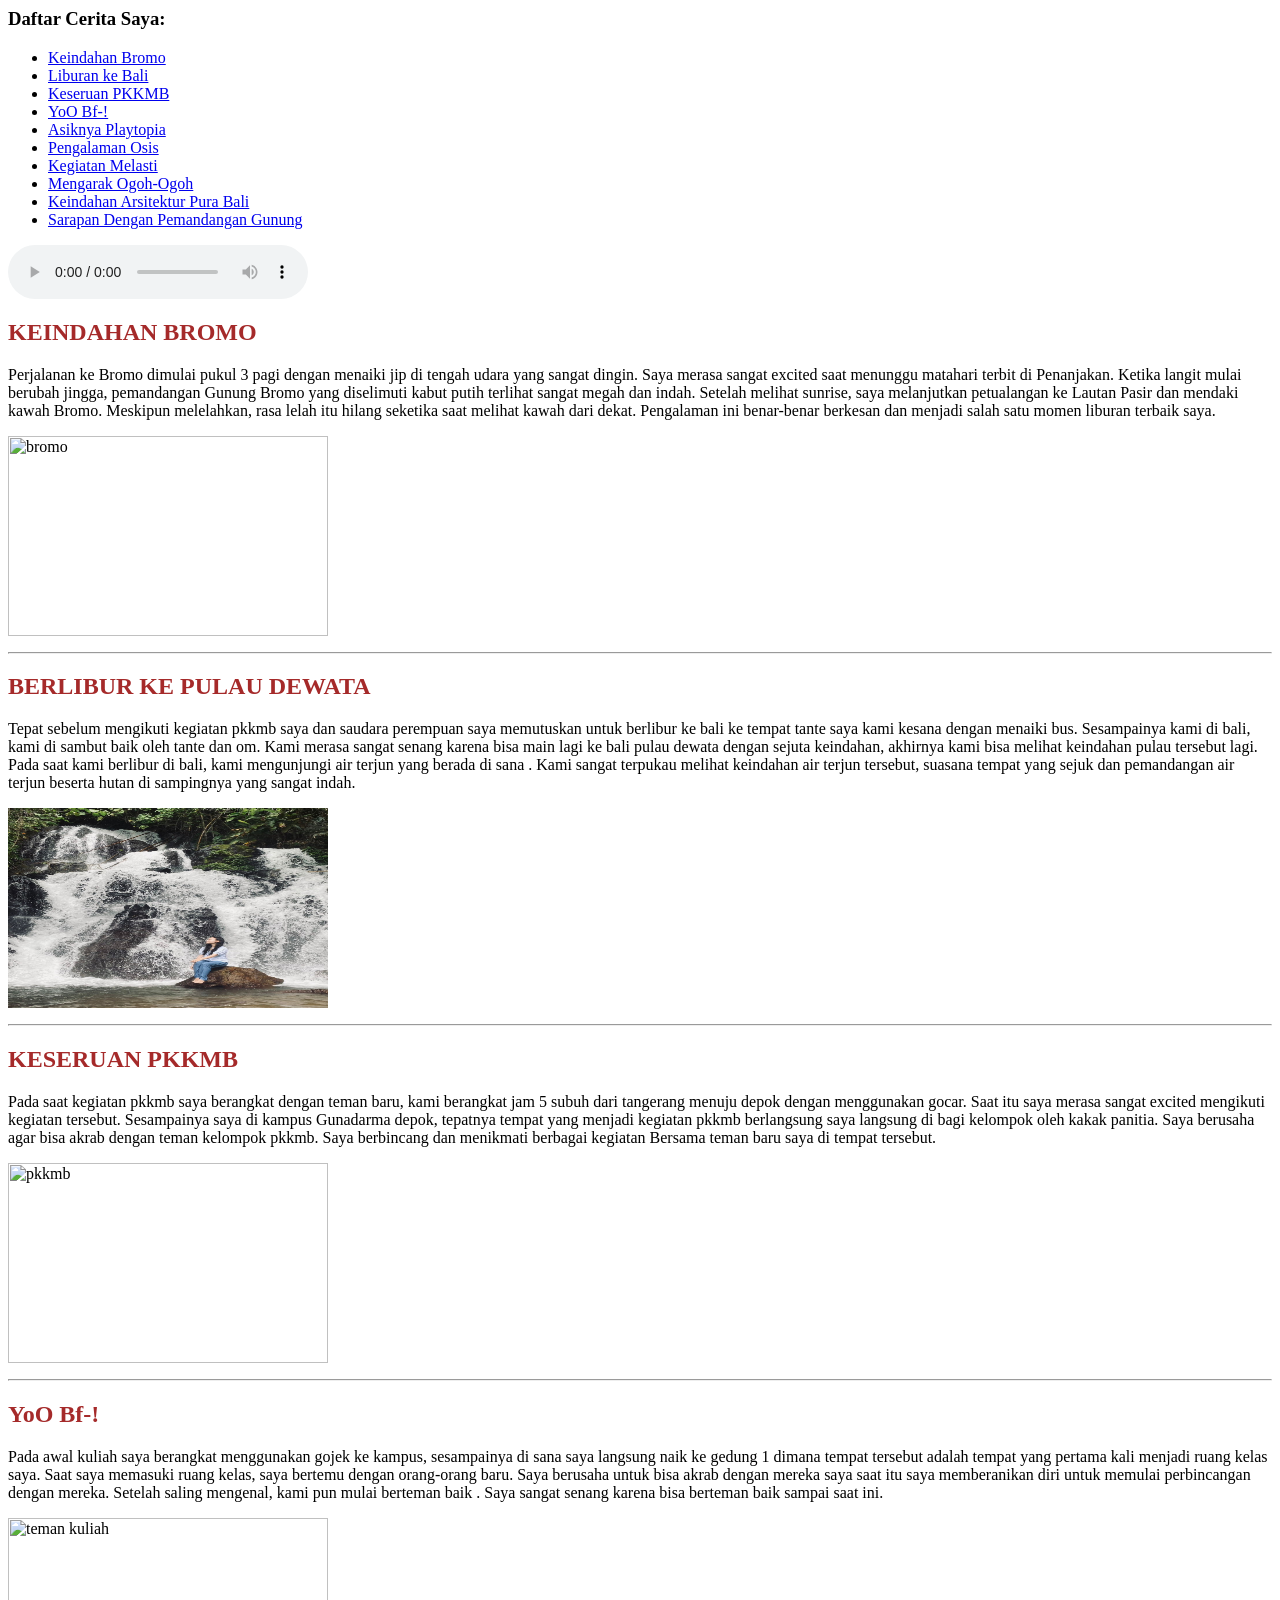
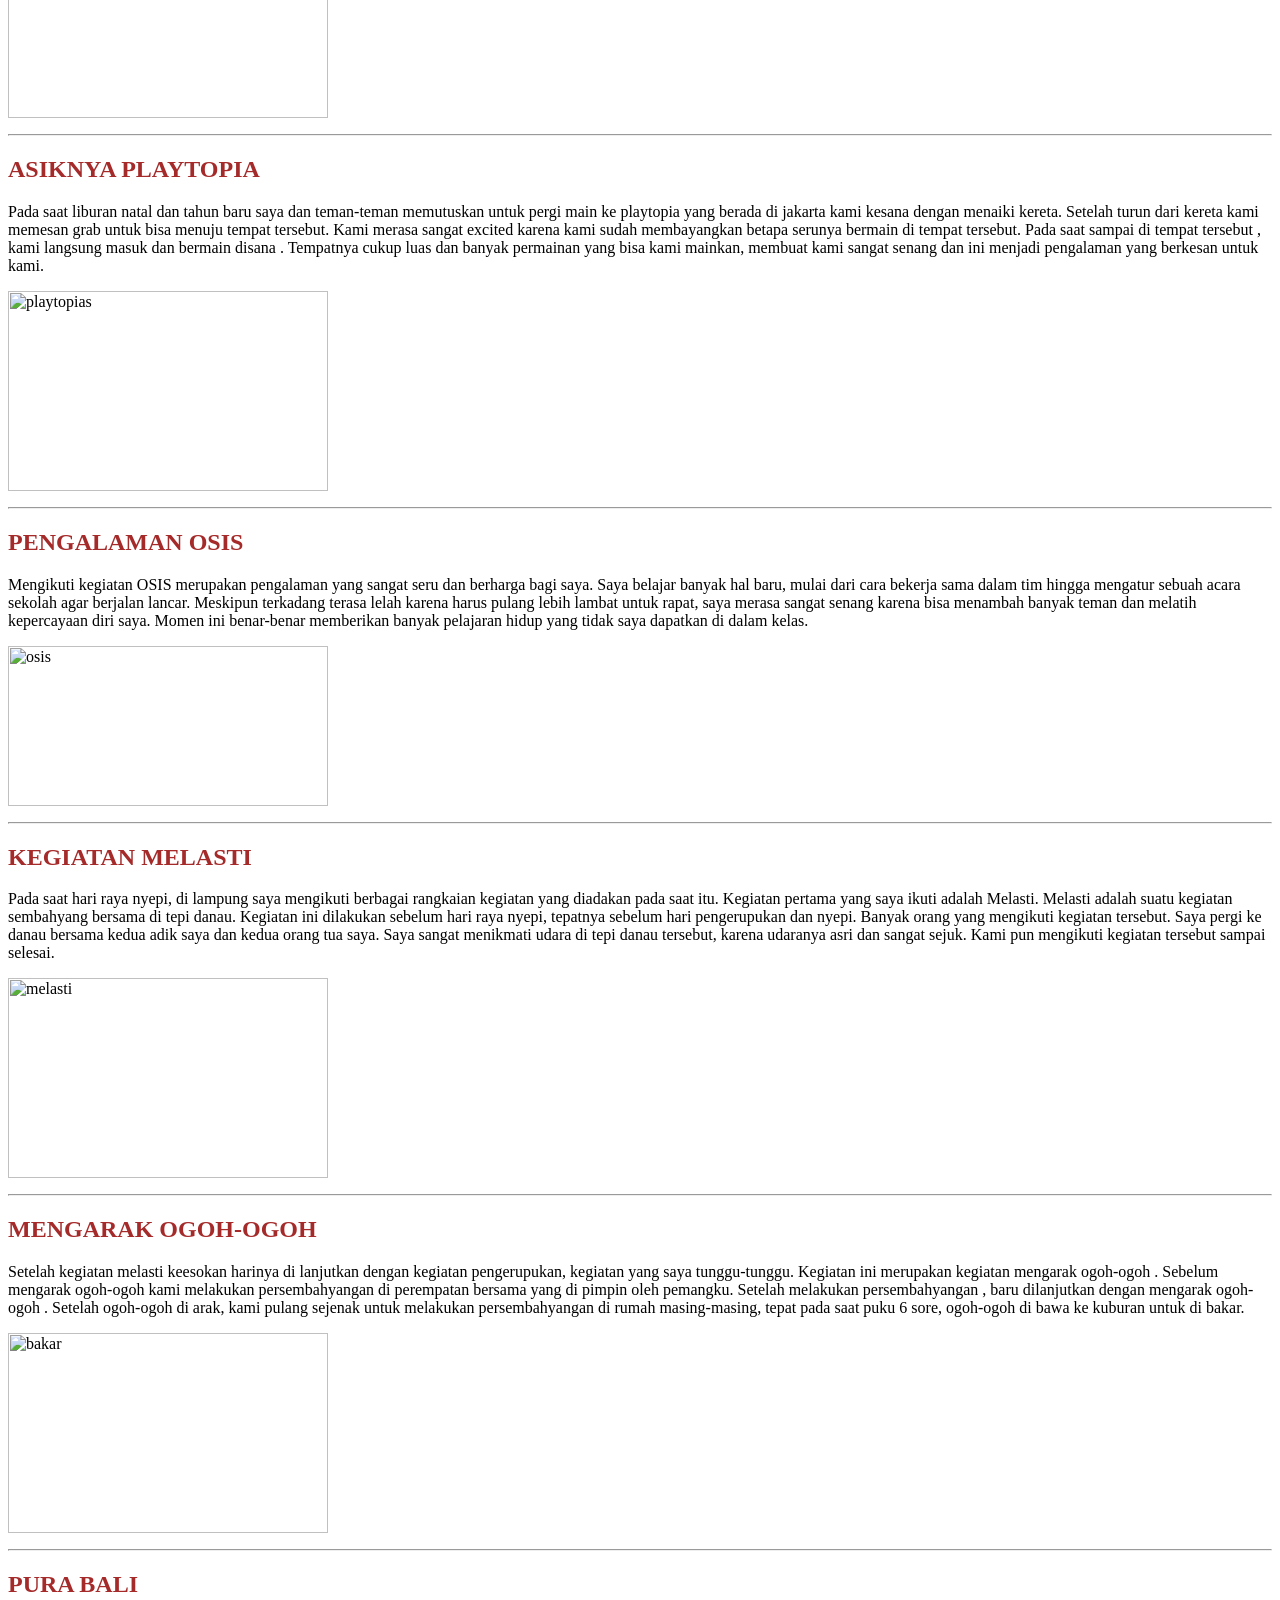
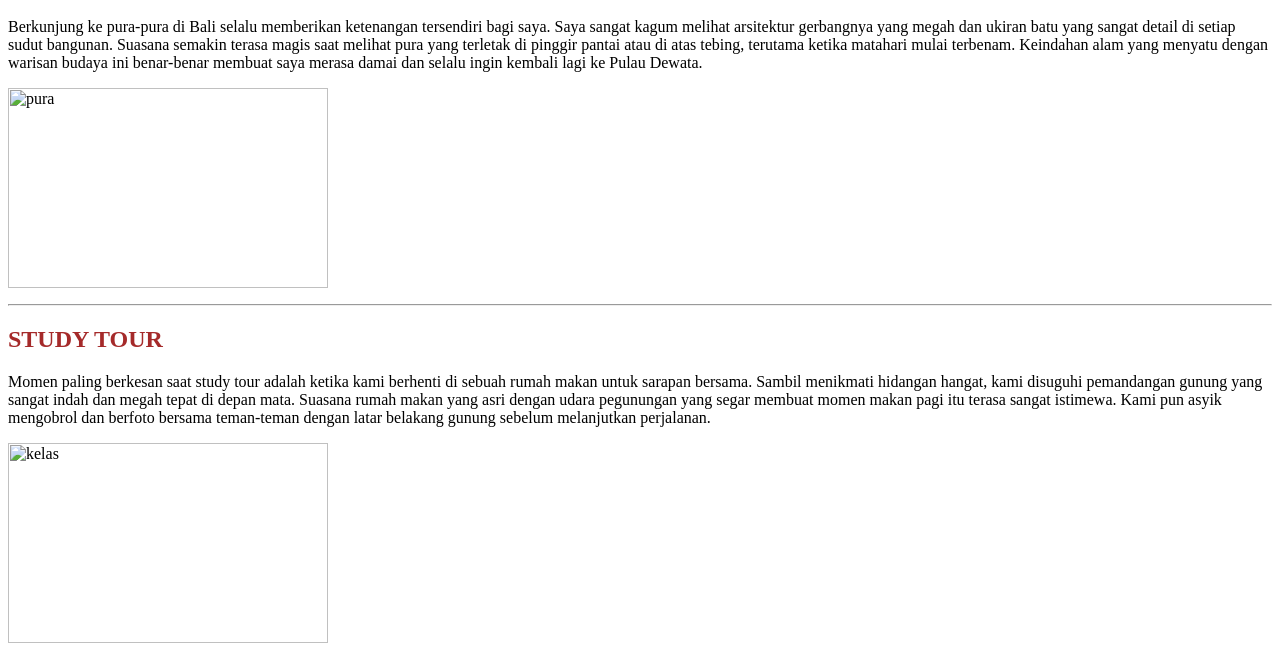
==== diary.html @ 9bf0902d "Add files via upload" ====
<body>

    <nav>
        <h3>Daftar Cerita Saya:</h3>
        <ul>
            <li><a href="#cerita-bromo">Keindahan Bromo</a></li>
            <li><a href="#cerita-bali">Liburan ke Bali</a></li>
            <li><a href="#cerita-pkkmb">Keseruan PKKMB</a></li>
            <li><a href="#cerita-kuliah">YoO Bf-!</a></li>
            <li><a href="#cerita-playtopia">Asiknya Playtopia</a></li>
            <li><a href="#cerita-osis">Pengalaman Osis</a></li>
            <li><a href="#cerita-melasti">Kegiatan Melasti</a></li>
            <li><a href="#cerita-pengerupukan">Mengarak Ogoh-Ogoh</a></li>
            <li><a href="#cerita-pura">Keindahan Arsitektur Pura Bali</a></li>
            <li><a href="#cerita-studytour">Sarapan Dengan Pemandangan Gunung</a></li>
            </ul>
    </nav>
    <div class="d-flex justify-content-center my-4">
        <audio controls>
            <source src="lagu_diary.mp3" type="audio/mpeg"> Browsermu tidak mendukung pemutar audio ini.
        </audio>
    </div>
    <section id="cerita-bromo">
<h1 style="color:brown;">KEINDAHAN BROMO</h1>
    <p>Perjalanan ke Bromo dimulai pukul 3 pagi dengan menaiki jip di tengah udara yang sangat dingin. Saya merasa sangat excited saat menunggu matahari terbit di Penanjakan. Ketika langit mulai berubah jingga, pemandangan Gunung Bromo yang diselimuti kabut putih terlihat sangat megah dan indah.
Setelah melihat sunrise, saya melanjutkan petualangan ke Lautan Pasir dan mendaki kawah Bromo. Meskipun melelahkan, rasa lelah itu hilang seketika saat melihat kawah dari dekat. Pengalaman ini benar-benar berkesan dan menjadi salah satu momen liburan terbaik saya.</p>
<p>
<img src="bromo.JPEG" width=320 height=200 alt="bromo">
</p>
</section>
<hr> <section id="cerita-bali">
<h1 style="color:brown;">BERLIBUR KE PULAU DEWATA</h1>
<P>Tepat sebelum mengikuti kegiatan pkkmb saya dan saudara perempuan saya memutuskan untuk berlibur ke bali ke tempat tante saya kami kesana dengan menaiki bus.

Sesampainya kami di bali, kami di sambut baik oleh tante dan om.

Kami merasa sangat senang karena bisa main lagi ke bali pulau dewata dengan sejuta keindahan, akhirnya kami bisa melihat keindahan pulau tersebut lagi.
Pada saat kami berlibur di bali, kami mengunjungi air terjun yang berada di sana .

Kami sangat terpukau melihat keindahan air terjun tersebut, suasana tempat yang sejuk dan pemandangan air terjun beserta hutan di sampingnya yang sangat indah.</p>
<p>
<img src="air terjun.jpeg" width=320 height=200 alt="air terjun">
</p>
</section>
<hr> <section id="cerita-pkkmb">
    <h1 style="color:brown;">KESERUAN PKKMB</h1>
    <p>Pada saat kegiatan pkkmb saya berangkat dengan teman baru, kami berangkat jam 5 subuh dari tangerang menuju depok dengan menggunakan gocar.

Saat itu saya merasa sangat excited mengikuti kegiatan tersebut.

Sesampainya saya di kampus Gunadarma depok, tepatnya tempat yang menjadi kegiatan pkkmb berlangsung saya langsung di bagi kelompok oleh kakak panitia.
Saya berusaha agar bisa akrab dengan teman kelompok pkkmb.

Saya berbincang dan menikmati berbagai kegiatan Bersama teman baru saya di tempat tersebut.</p>
<p>
<img src="pkkmb.JPEG" width=320 height=200 alt="pkkmb">
</p>
</section>
<hr> <section id="cerita-kuliah">
<h1 style="color:brown;">YoO Bf-!</h1>
<P>Pada awal kuliah saya berangkat menggunakan gojek ke kampus, sesampainya di sana saya langsung naik ke gedung 1 dimana tempat tersebut adalah tempat yang pertama kali menjadi ruang kelas saya.

Saat saya memasuki ruang kelas, saya bertemu dengan orang-orang baru.

Saya berusaha untuk bisa akrab dengan mereka saya saat itu saya memberanikan diri untuk memulai perbincangan dengan mereka.
Setelah saling mengenal, kami pun mulai berteman baik .

Saya sangat senang karena bisa berteman baik sampai saat ini.</p>
<p>
<img src="teman kuliah.jpeg" width=320 height=200 alt="teman kuliah">
</p>
</section>
<hr> <section id="cerita-playtopia">
    <h1 style="color:brown;">ASIKNYA PLAYTOPIA</h1>
<P>Pada saat liburan natal dan tahun baru saya dan teman-teman memutuskan untuk pergi main ke playtopia yang berada di jakarta kami kesana dengan menaiki kereta.
Setelah turun dari kereta kami memesan grab untuk bisa menuju tempat tersebut.

Kami merasa sangat excited karena kami sudah membayangkan betapa serunya bermain di tempat tersebut.
Pada saat sampai di tempat tersebut , kami langsung masuk dan bermain disana .

Tempatnya cukup luas dan banyak permainan yang bisa kami mainkan, membuat kami sangat senang dan ini menjadi pengalaman yang berkesan untuk kami.</p>
<p>
<img src="playtopia.JPEG" width=320 height=200 alt="playtopias">
</p>
</section>
<hr> <section id="cerita-osis">
<h1 style="color:brown;">PENGALAMAN OSIS</h1>
<P>Mengikuti kegiatan OSIS merupakan pengalaman yang sangat seru dan berharga bagi saya. Saya belajar banyak hal baru, mulai dari cara bekerja sama dalam tim hingga mengatur sebuah acara sekolah agar berjalan lancar. Meskipun terkadang terasa lelah karena harus pulang lebih lambat untuk rapat, saya merasa sangat senang karena bisa menambah banyak teman dan melatih kepercayaan diri saya. Momen ini benar-benar memberikan banyak pelajaran hidup yang tidak saya dapatkan di dalam kelas.</p>
<p>
<img src="osis.jpeg" width=320 height=160 alt="osis">
</p>
</section>
<hr> <section id="cerita-melasti">
<h1 style="color:brown;">KEGIATAN MELASTI</h1>
    <p>Pada saat hari raya nyepi, di lampung saya mengikuti berbagai rangkaian kegiatan yang diadakan pada saat itu.

Kegiatan pertama yang saya ikuti adalah Melasti.

Melasti adalah suatu kegiatan sembahyang bersama di tepi danau. Kegiatan ini dilakukan sebelum hari raya nyepi, tepatnya sebelum hari pengerupukan dan nyepi. Banyak orang yang mengikuti kegiatan tersebut.
Saya pergi ke danau bersama kedua adik saya dan kedua orang tua saya.

Saya sangat menikmati udara di tepi danau tersebut, karena udaranya asri dan sangat sejuk. Kami pun mengikuti kegiatan tersebut sampai selesai.</p>
<p>
<img src="melasti.JPEG" width=320 height=200 alt="melasti">
</p>
</section>
<hr> <section id="cerita-pengerupukan">
<h1 style="color:brown;">MENGARAK OGOH-OGOH</h1>
<P>Setelah kegiatan melasti keesokan harinya di lanjutkan dengan kegiatan pengerupukan, kegiatan yang saya tunggu-tunggu.

Kegiatan ini merupakan kegiatan mengarak ogoh-ogoh .

Sebelum mengarak ogoh-ogoh kami melakukan persembahyangan di perempatan bersama yang di pimpin oleh pemangku.
Setelah melakukan persembahyangan , baru dilanjutkan dengan mengarak ogoh-ogoh .

Setelah ogoh-ogoh di arak, kami pulang sejenak untuk melakukan persembahyangan di rumah masing-masing, tepat pada saat puku 6 sore, ogoh-ogoh di bawa ke kuburan untuk di bakar.</p>
<p>
<img src="bakar.JPEG" width=320 height=200 alt="bakar">
</p>
</section>
<hr> <section id="cerita-pura">
    <h1 style="color:brown;">PURA BALI</h1>
<P>Berkunjung ke pura-pura di Bali selalu memberikan ketenangan tersendiri bagi saya. Saya sangat kagum melihat arsitektur gerbangnya yang megah dan ukiran batu yang sangat detail di setiap sudut bangunan. Suasana semakin terasa magis saat melihat pura yang terletak di pinggir pantai atau di atas tebing, terutama ketika matahari mulai terbenam. Keindahan alam yang menyatu dengan warisan budaya ini benar-benar membuat saya merasa damai dan selalu ingin kembali lagi ke Pulau Dewata.</p>
<p>
<img src="pura.JPEG" width=320 height=200 alt="pura">
</p>
</section>
<hr> <section id="cerita-studytour">
<h1 style="color:brown;">STUDY TOUR</h1>
<P>Momen paling berkesan saat study tour adalah ketika kami berhenti di sebuah rumah makan untuk sarapan bersama. Sambil menikmati hidangan hangat, kami disuguhi pemandangan gunung yang sangat indah dan megah tepat di depan mata. Suasana rumah makan yang asri dengan udara pegunungan yang segar membuat momen makan pagi itu terasa sangat istimewa. Kami pun asyik mengobrol dan berfoto bersama teman-teman dengan latar belakang gunung sebelum melanjutkan perjalanan.</p>
<p>
<img src="kelas.JPEG" width=320 height=200 alt="kelas">
</p>
</section>
</body>
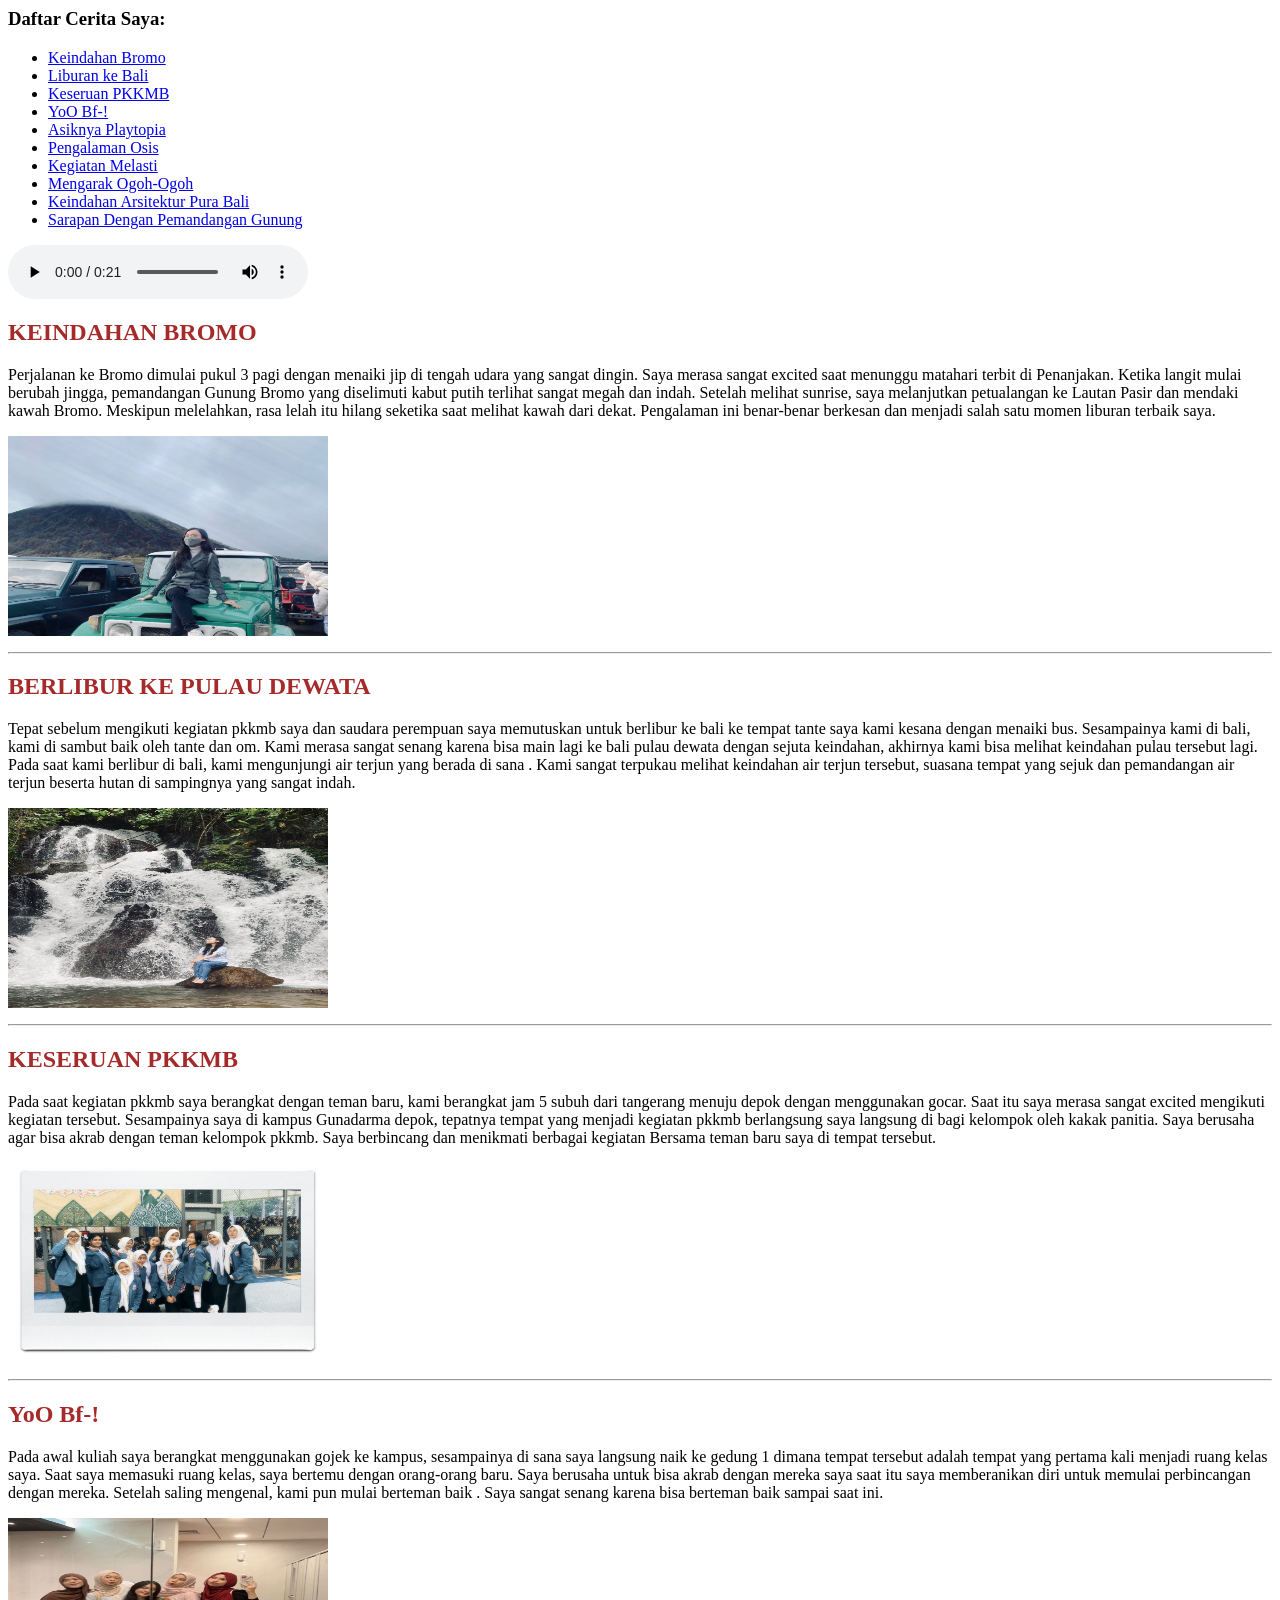
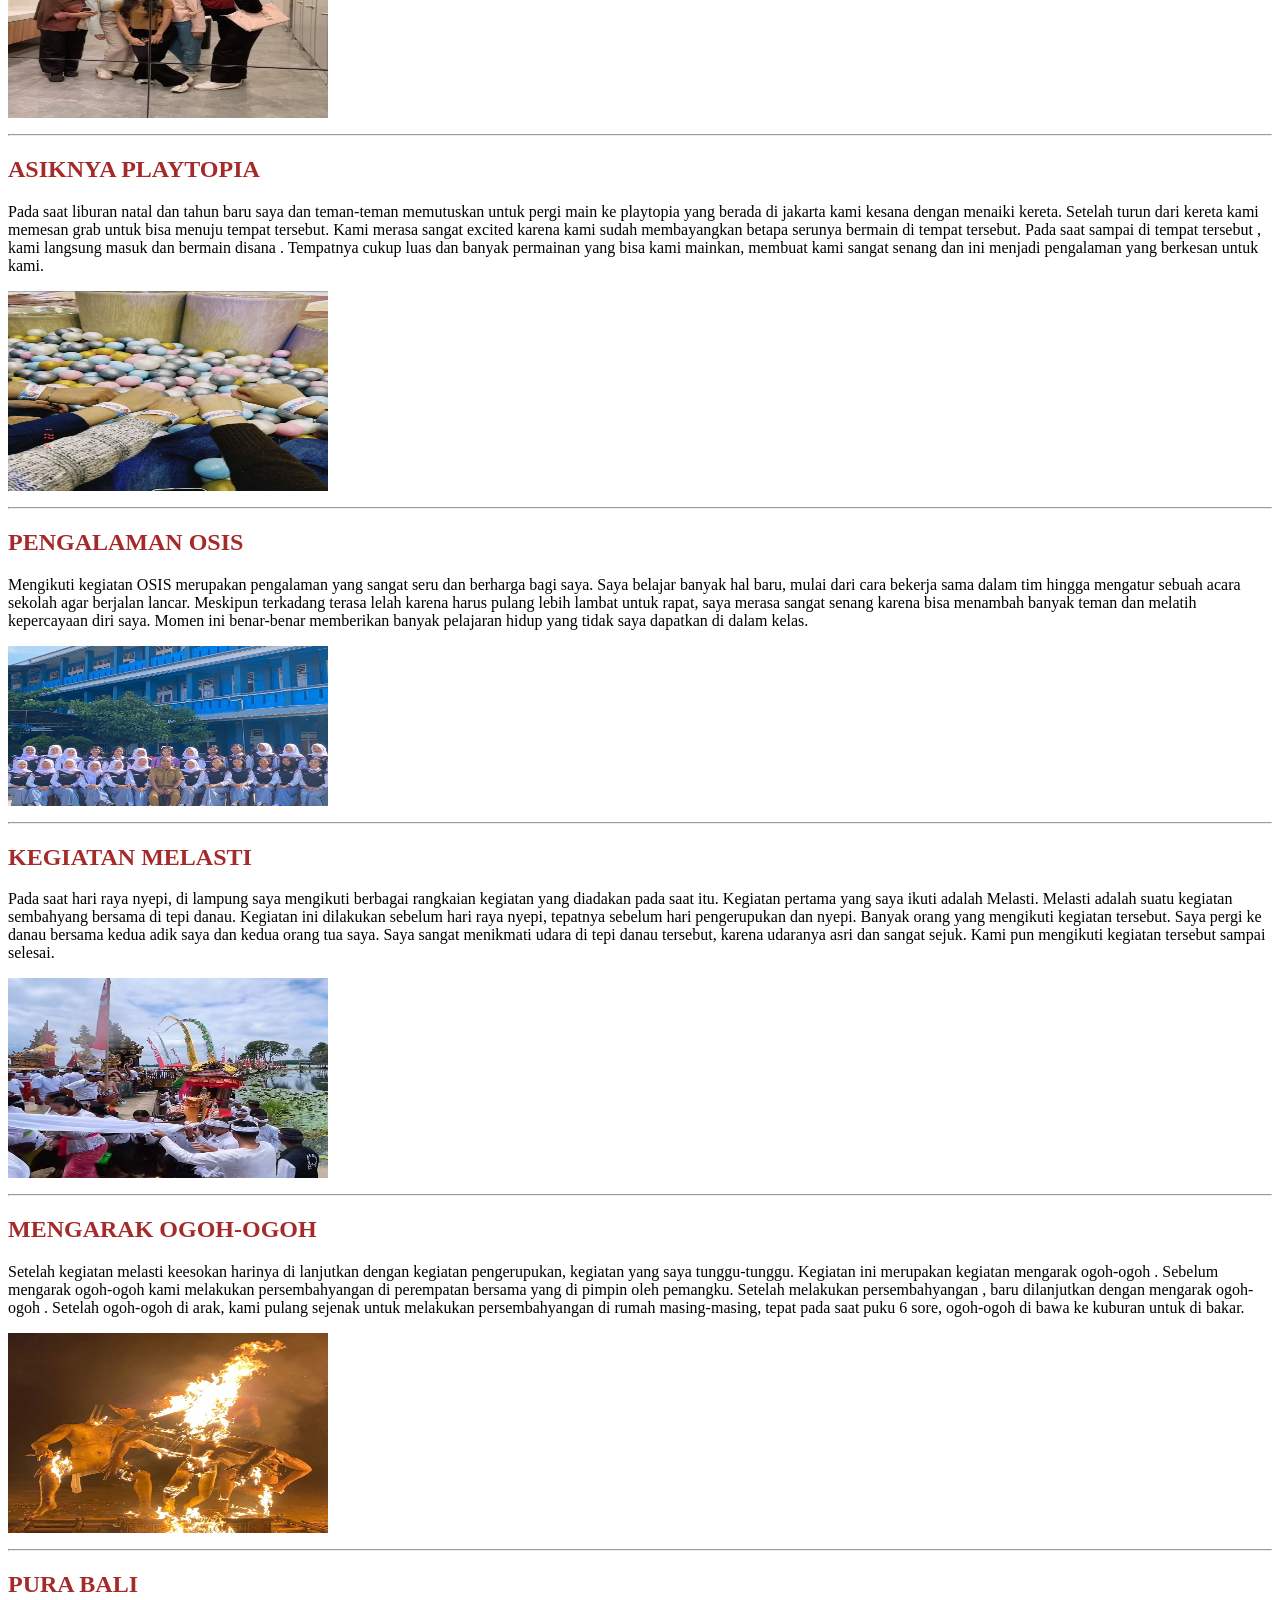
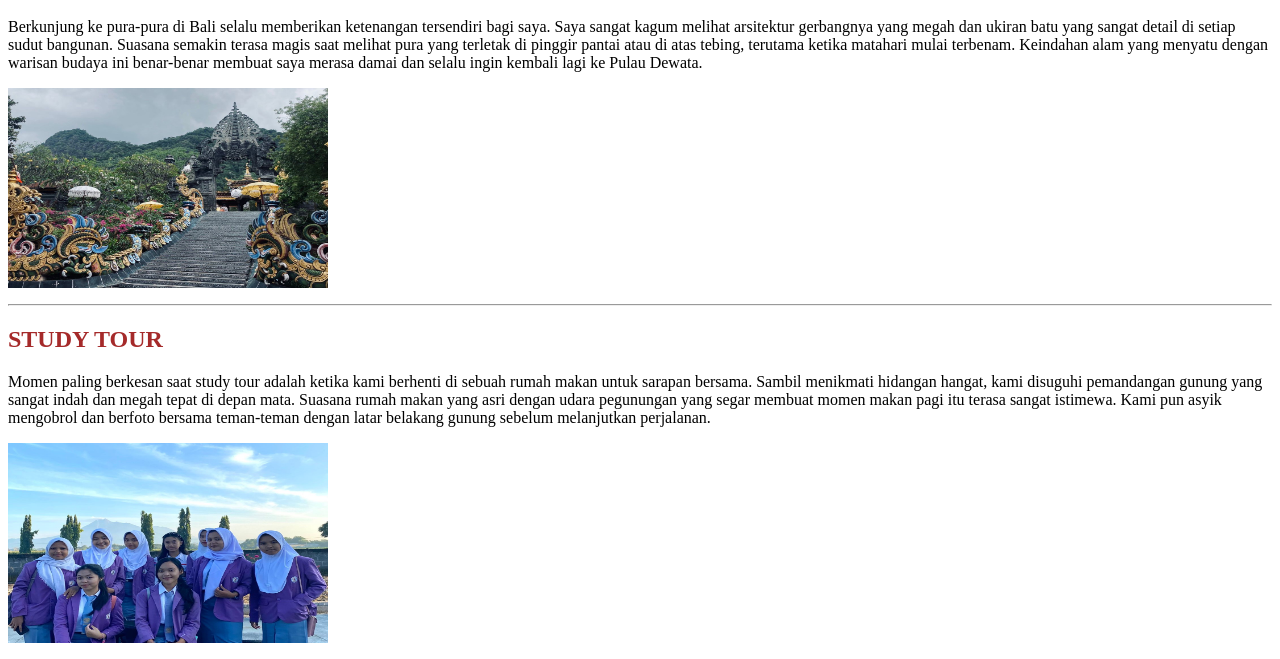
==== commit 08a4b420: "Add files via upload" ====
--- a/diary.html
+++ b/diary.html
@@ -25,7 +25,7 @@
     <p>Perjalanan ke Bromo dimulai pukul 3 pagi dengan menaiki jip di tengah udara yang sangat dingin. Saya merasa sangat excited saat menunggu matahari terbit di Penanjakan. Ketika langit mulai berubah jingga, pemandangan Gunung Bromo yang diselimuti kabut putih terlihat sangat megah dan indah.
 Setelah melihat sunrise, saya melanjutkan petualangan ke Lautan Pasir dan mendaki kawah Bromo. Meskipun melelahkan, rasa lelah itu hilang seketika saat melihat kawah dari dekat. Pengalaman ini benar-benar berkesan dan menjadi salah satu momen liburan terbaik saya.</p>
 <p>
-<img src="bromo.JPEG" width=320 height=200 alt="bromo">
+<img src="bromo.jpeg" width=320 height=200 alt="bromo">
 </p>
 </section>
 <hr> <section id="cerita-bali">
@@ -53,7 +53,7 @@
 
 Saya berbincang dan menikmati berbagai kegiatan Bersama teman baru saya di tempat tersebut.</p>
 <p>
-<img src="pkkmb.JPEG" width=320 height=200 alt="pkkmb">
+<img src="pkkmb.jpeg" width=320 height=200 alt="pkkmb">
 </p>
 </section>
 <hr> <section id="cerita-kuliah">
@@ -80,7 +80,7 @@
 
 Tempatnya cukup luas dan banyak permainan yang bisa kami mainkan, membuat kami sangat senang dan ini menjadi pengalaman yang berkesan untuk kami.</p>
 <p>
-<img src="playtopia.JPEG" width=320 height=200 alt="playtopias">
+<img src="playtopia.jpeg" width=320 height=200 alt="playtopias">
 </p>
 </section>
 <hr> <section id="cerita-osis">
@@ -101,7 +101,7 @@
 
 Saya sangat menikmati udara di tepi danau tersebut, karena udaranya asri dan sangat sejuk. Kami pun mengikuti kegiatan tersebut sampai selesai.</p>
 <p>
-<img src="melasti.JPEG" width=320 height=200 alt="melasti">
+<img src="melasti.jpeg" width=320 height=200 alt="melasti">
 </p>
 </section>
 <hr> <section id="cerita-pengerupukan">
@@ -115,21 +115,21 @@
 
 Setelah ogoh-ogoh di arak, kami pulang sejenak untuk melakukan persembahyangan di rumah masing-masing, tepat pada saat puku 6 sore, ogoh-ogoh di bawa ke kuburan untuk di bakar.</p>
 <p>
-<img src="bakar.JPEG" width=320 height=200 alt="bakar">
+<img src="bakar.jpeg" width=320 height=200 alt="bakar">
 </p>
 </section>
 <hr> <section id="cerita-pura">
     <h1 style="color:brown;">PURA BALI</h1>
 <P>Berkunjung ke pura-pura di Bali selalu memberikan ketenangan tersendiri bagi saya. Saya sangat kagum melihat arsitektur gerbangnya yang megah dan ukiran batu yang sangat detail di setiap sudut bangunan. Suasana semakin terasa magis saat melihat pura yang terletak di pinggir pantai atau di atas tebing, terutama ketika matahari mulai terbenam. Keindahan alam yang menyatu dengan warisan budaya ini benar-benar membuat saya merasa damai dan selalu ingin kembali lagi ke Pulau Dewata.</p>
 <p>
-<img src="pura.JPEG" width=320 height=200 alt="pura">
+<img src="pura.jpeg" width=320 height=200 alt="pura">
 </p>
 </section>
 <hr> <section id="cerita-studytour">
 <h1 style="color:brown;">STUDY TOUR</h1>
 <P>Momen paling berkesan saat study tour adalah ketika kami berhenti di sebuah rumah makan untuk sarapan bersama. Sambil menikmati hidangan hangat, kami disuguhi pemandangan gunung yang sangat indah dan megah tepat di depan mata. Suasana rumah makan yang asri dengan udara pegunungan yang segar membuat momen makan pagi itu terasa sangat istimewa. Kami pun asyik mengobrol dan berfoto bersama teman-teman dengan latar belakang gunung sebelum melanjutkan perjalanan.</p>
 <p>
-<img src="kelas.JPEG" width=320 height=200 alt="kelas">
+<img src="kelas.jpeg" width=320 height=200 alt="kelas">
 </p>
 </section>
 </body>
